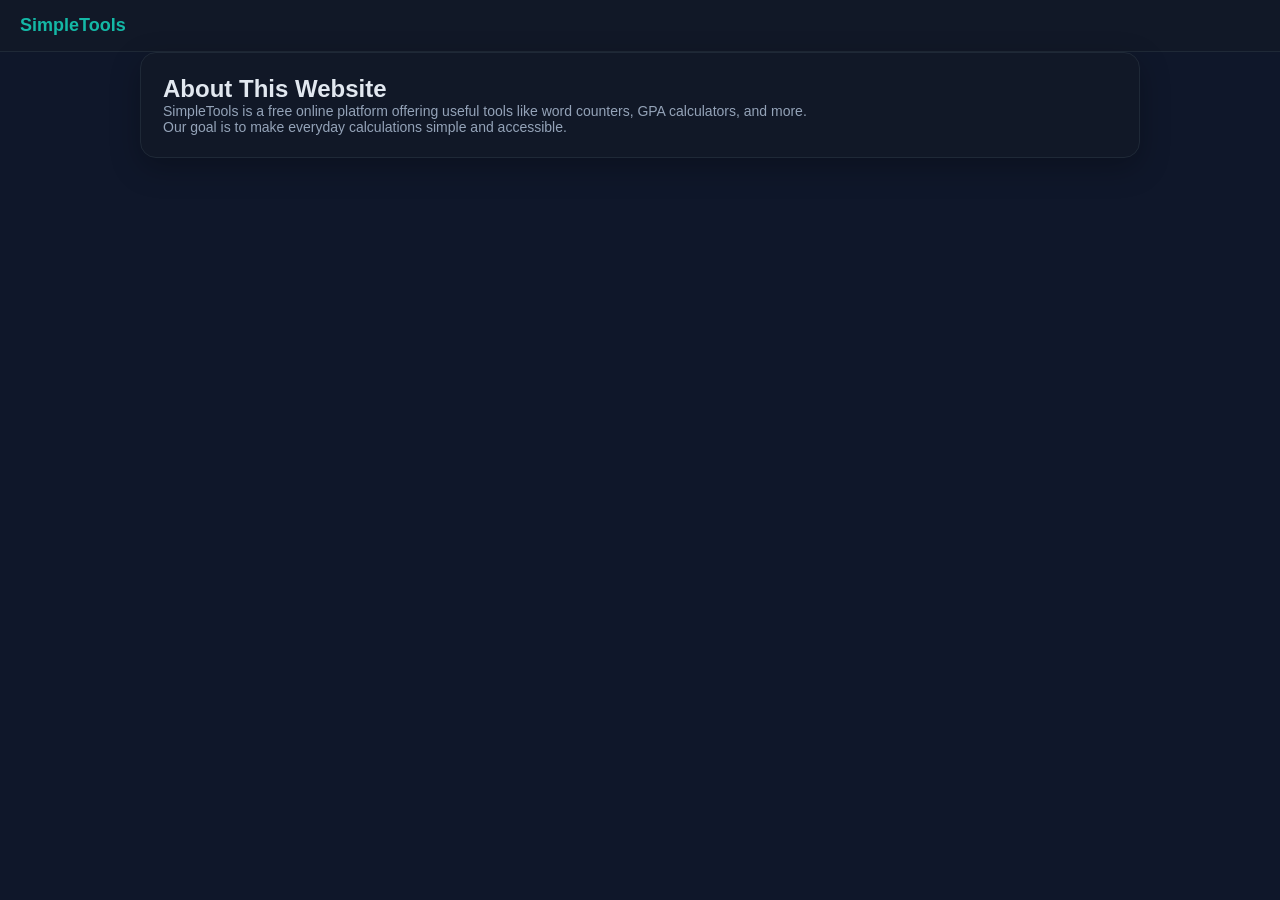
==== about.html @ eb8a6ee1 "Add files via upload" ====
<!DOCTYPE html>
<html>
<head>
  <title>About</title>
  <link rel="stylesheet" href="styles.css">
</head>
<body>

<nav class="navbar">
  <div class="logo">SimpleTools</div>
</nav>

<div class="container card">

  <h2>About This Website</h2>

  <p>
    SimpleTools is a free online platform offering useful tools like
    word counters, GPA calculators, and more.
  </p>

  <p>
    Our goal is to make everyday calculations simple and accessible.
  </p>

</div>

</body>
</html>
---- styles.css ----
:root {
  --accent: #14b8a6; /* teal accent color */
  --bg: #0f172a;
  --card: #111827;
  --border: #1f2937;
  --text: #e2e8f0;
  --muted: #94a3b8;
}
* {
  margin: 0;
  padding: 0;
  box-sizing: border-box;
}

a {
  color: inherit;
}
body {
  font-family: Arial, sans-serif;
  background: var(--bg);
  color: var(--text);
  min-height: 100vh;
}
/* HEADER */
header {
  text-align: center;
  padding: 25px 15px;
  background: var(--accent);
  color: #06231f;
  border-bottom: none;
}

header p {
  color: #06231f;
  opacity: 0.8;
}

header h1 {
  font-size: 28px;
}


/* CONTAINER */
.container {
  max-width: 1000px;
  margin: auto;
  padding: 20px;
}

/* SECTION TITLE */
.section-title {
  text-align: center;
  margin: 20px 0;
  color: #f1f5f9;
}

/* GRID */
.grid {
  display: grid;
  grid-template-columns: repeat(auto-fit, minmax(220px, 1fr));
  gap: 20px;
}


.card {
  background: var(--card);
  border: 1px solid var(--border);
  padding: 22px;
  border-radius: 16px;
  transition: 0.2s ease;
  box-shadow: 0 10px 30px rgba(0, 0, 0, 0.25);
}

.card:hover {
  transform: translateY(-5px);
  border-color: var(--accent);
}

.card h3 {
  margin-bottom: 10px;
}

.card p {
  color: #94a3b8;
  font-size: 14px;
}

/* BUTTON LINK */
.card a {
  display: inline-block;
  margin-top: 12px;
  padding: 10px 14px;
  background: var(--accent);
  color: #06231f;
  text-decoration: none;
  border-radius: 8px;
  font-weight: bold;
  transition: 0.2s;
}

.card a:hover {
  filter: brightness(1.1);
}

.tool-actions {
  display: flex;
  justify-content: flex-end;
  gap: 10px;
  margin-bottom: 10px;
}

.tool-actions button {
  background: var(--accent);
  color: #06231f;

  border: none;
  padding: 8px 12px;
  border-radius: 10px;

  cursor: pointer;
  font-weight: bold;
  font-size: 13px;

  transition: 0.2s ease;
}

.tool-actions button:hover {
  filter: brightness(1.1);
  transform: translateY(-2px);
}

textarea {
  width: 100%;
  height: 220px;
  padding: 16px;
  border-radius: 14px;

  border: 1px solid var(--border);
  background: #0b1220;
  color: var(--text);

  font-size: 16px;
  line-height: 1.5;

  resize: none;
  outline: none;

  transition: 0.2s ease;
  box-shadow: inset 0 0 0 1px transparent;
}

textarea:focus {
  border-color: var(--accent);
  box-shadow: 0 0 0 3px rgba(20, 184, 166, 0.2);
}

.input-label {
  display: block;
  margin-bottom: 10px;
  color: var(--muted);
  font-size: 14px;
  letter-spacing: 0.3px;
}

.stats {
  display: grid;
  grid-template-columns: repeat(auto-fit, minmax(140px, 1fr));
  gap: 14px;
  margin-top: 18px;
}

.stat-box {
  background: #0b1220;
  border: 1px solid var(--border);
  border-radius: 14px;
  padding: 16px;

  text-align: center;
  transition: 0.2s ease;

  position: relative;
  overflow: hidden;
}

.stat-box:hover {
  transform: translateY(-4px);
  border-color: var(--accent);
  box-shadow: 0 10px 25px rgba(20, 184, 166, 0.1);
}

.stat-title {
  font-size: 13px;
  color: var(--muted);
  letter-spacing: 0.5px;
  margin-bottom: 6px;
}

.stat-value {
  font-size: 26px;
  font-weight: bold;
  color: var(--accent);
}

.navbar {
  display: flex;
  justify-content: space-between;
  align-items: center;

  padding: 15px 20px;
  background: #111827;
  border-bottom: 1px solid #1f2937;
}

.logo {
  font-weight: bold;
  color: var(--accent);
  font-size: 18px;
}

.nav-links {
  display: flex;
  gap: 15px;
}

.nav-links a {
  text-decoration: none;
  color: var(--text);
  font-size: 14px;
  transition: 0.2s;
}

.nav-links a:hover {
  color: var(--accent);
}

.ad-box {
  margin: 20px 0;
  padding: 15px;
  text-align: center;
  border: 1px dashed var(--border);
  color: var(--muted);
  border-radius: 10px;
  font-size: 13px;
}

.footer-links {
  margin-top: 10px;
}

.footer-links a {
  color: var(--muted);
  text-decoration: none;
  font-size: 13px;
}

.footer-links a:hover {
  color: var(--accent);
}

/* FOOTER */
footer {
  text-align: center;
  padding: 20px;
  margin-top: 40px;
  background: var(--card);
  border-top: 1px solid var(--border);
  color: var(--muted);
}

/* MOBILE RESPONSIVE */
@media (max-width: 600px) {
  header h1 {
    font-size: 22px;
  }

  .container {
    padding: 10px;
  }

  .card {
    padding: 15px;
  }
  
}

@media (max-width: 600px) {
  textarea {
    height: 180px;
    font-size: 15px;
  }

  .card {
    padding: 16px;
  }
}

@media (max-width: 600px) {
  .stat-value {
    font-size: 22px;
  }

  .stats {
    gap: 10px;
  }
}
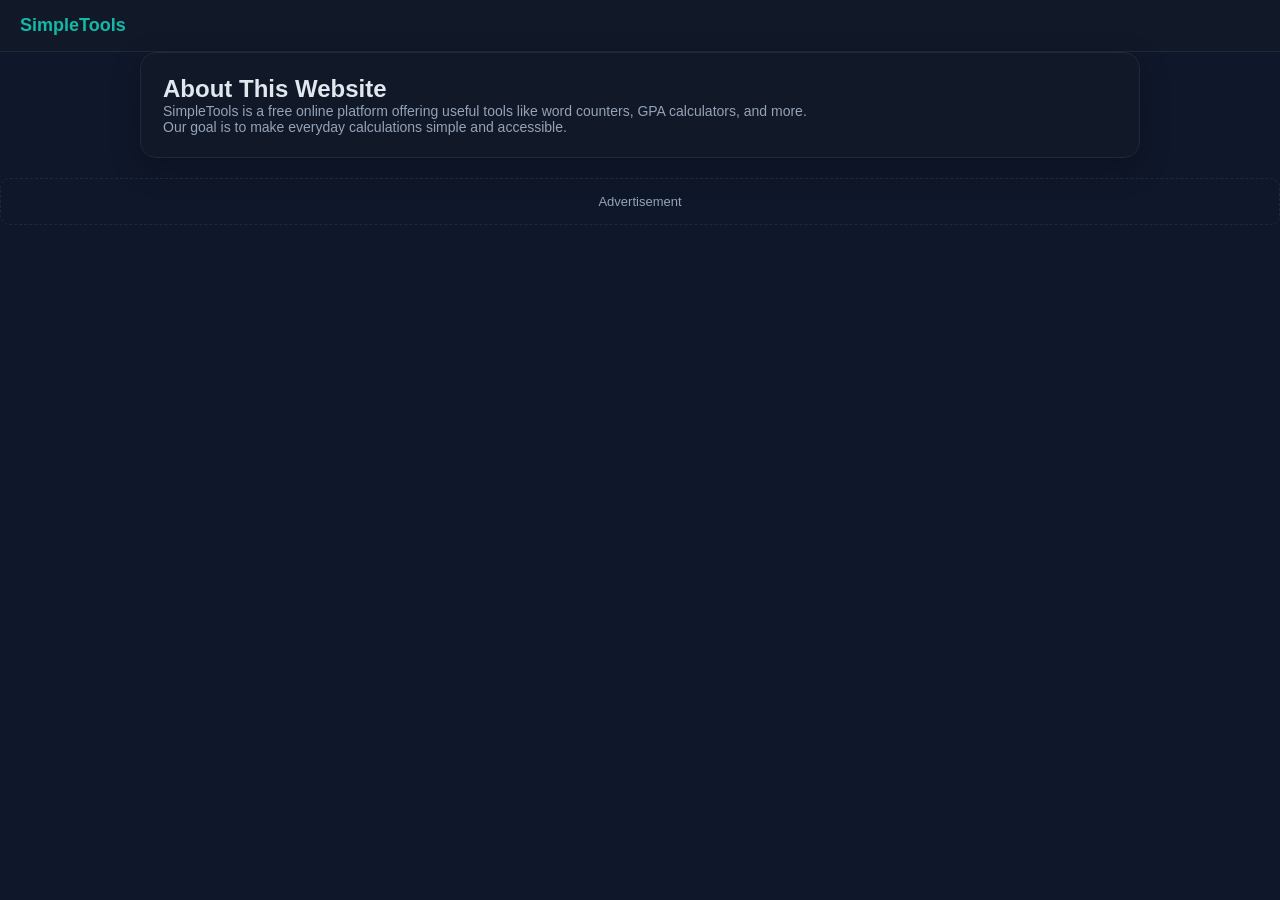
==== commit cd2ee364: "Add advertisement section to about.html Added an advertisement section to the About page." ====
--- a/about.html
+++ b/about.html
@@ -3,6 +3,8 @@
 <head>
   <title>About</title>
   <link rel="stylesheet" href="styles.css">
+  <script async src="https://pagead2.googlesyndication.com/pagead/js/adsbygoogle.js?client=ca-pub-4770692226609434"
+     crossorigin="anonymous"></script>
 </head>
 <body>
 
@@ -24,6 +26,9 @@
   </p>
 
 </div>
+  <div class="ad-box">
+  Advertisement
+</div>
 
 </body>
-</html>+</html>
--- a/styles.css
+++ b/styles.css
@@ -205,10 +205,10 @@
   display: flex;
   justify-content: space-between;
   align-items: center;
-
   padding: 15px 20px;
   background: #111827;
   border-bottom: 1px solid #1f2937;
+  flex-wrap: wrap;
 }
 
 .logo {
@@ -219,7 +219,9 @@
 
 .nav-links {
   display: flex;
-  gap: 15px;
+  gap: 12px;
+  flex-wrap: wrap;
+  justify-content: center;
 }
 
 .nav-links a {
@@ -302,4 +304,21 @@
   .stats {
     gap: 10px;
   }
-}+}
+
+@media (max-width: 600px) {
+  .navbar {
+    flex-direction: column;
+    align-items: center;
+    gap: 10px;
+  }
+
+  .nav-links {
+    width: 100%;
+    justify-content: center;
+  }
+
+  .nav-links a {
+    font-size: 13px;
+  }
+}
